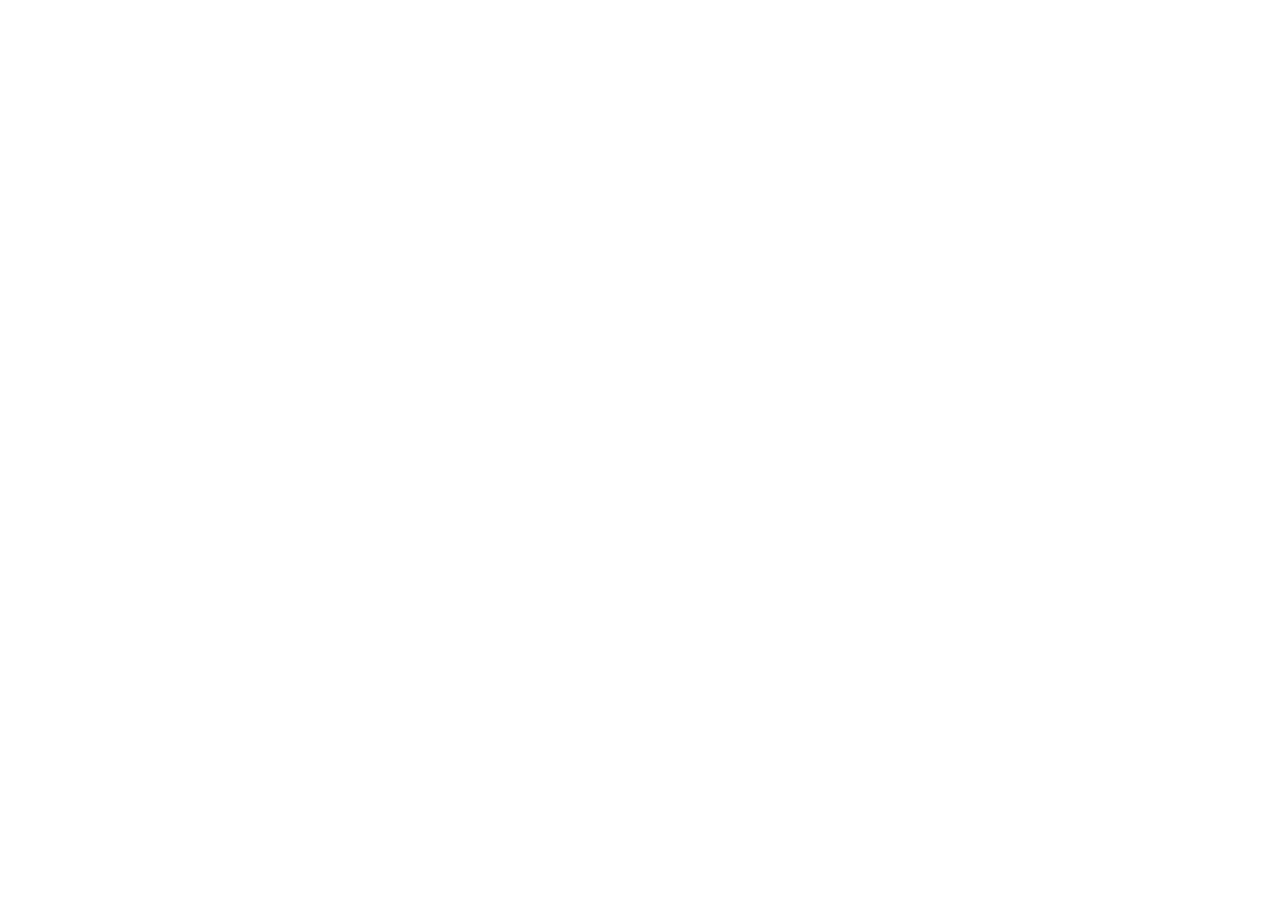
==== jj.html @ c2c6158a "hi" ====
<!DOCTYPE html>
<html lang="en">  
    <head>
        <meta charset="UTF-8">
        <meta name="viewport" content="width=device-width, initial-scale=1.0">
        <script src="script.js"></script>
    </head>
    <body>
        <script src="script.js"></script>
    </body>
    </html>
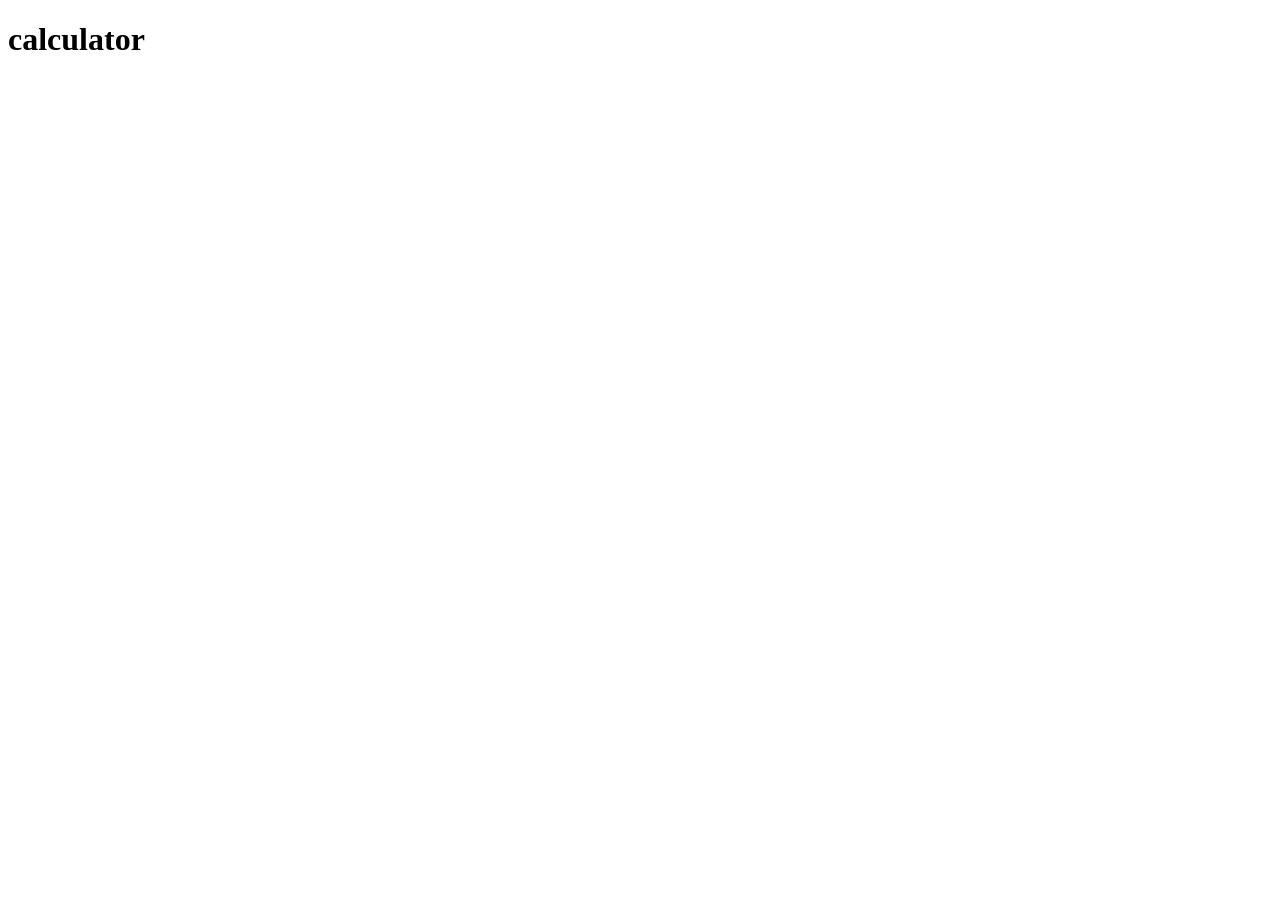
==== commit 64b96948: "h" ====
--- a/jj.html
+++ b/jj.html
@@ -3,9 +3,10 @@
     <head>
         <meta charset="UTF-8">
         <meta name="viewport" content="width=device-width, initial-scale=1.0">
-        <script src="script.js"></script>
+       <title>calculator</title>
+        <script src="notes.js"></script>
     </head>
     <body>
-        <script src="script.js"></script>
-    </body>
-    </html>+        <h1>calculator</h1>
+        </body>
+</html>
